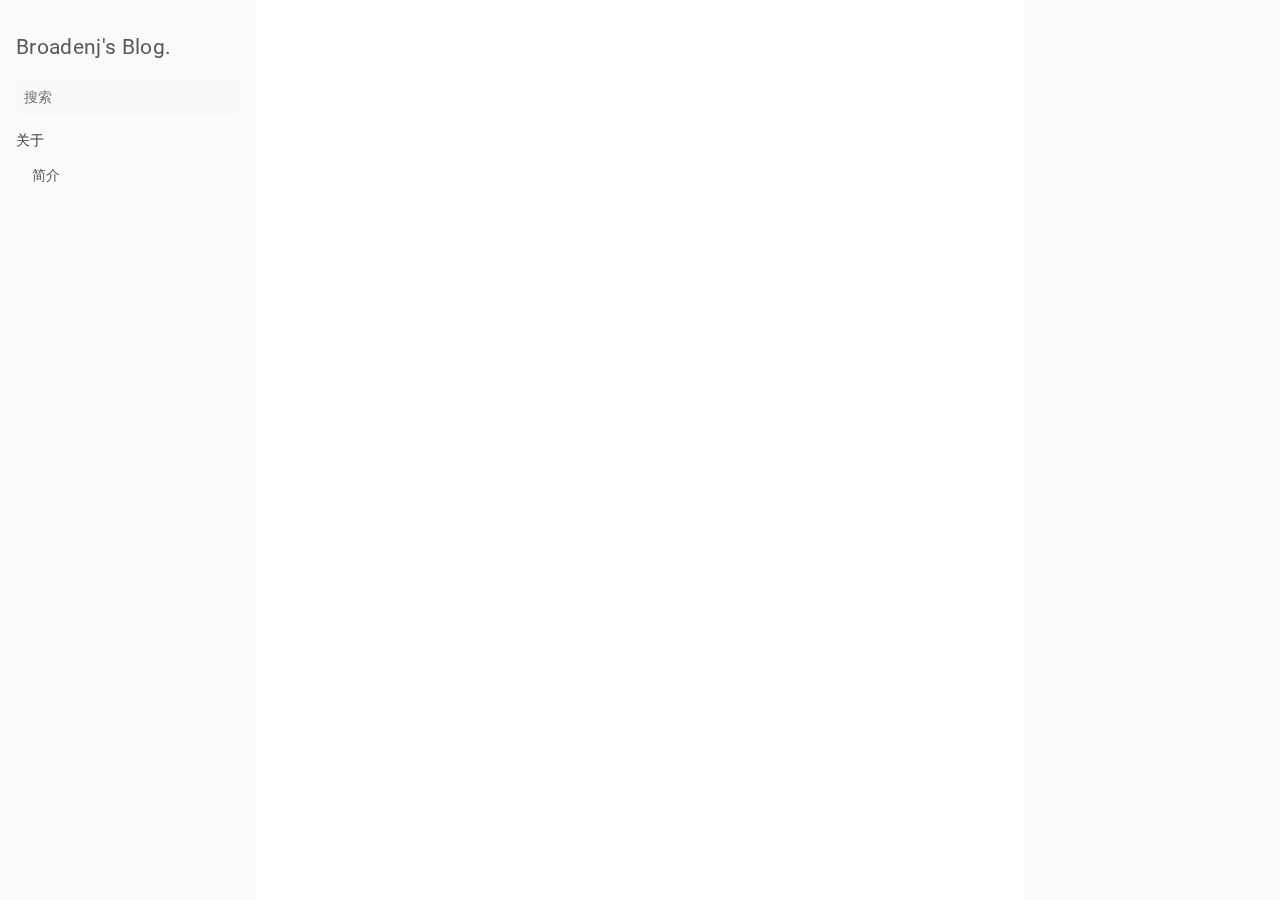
==== about/index.html @ 19fdc838 "rebuilding site" ====
<!DOCTYPE html>
<html lang="cn" dir="ltr">
<head>
  <meta charset="UTF-8">
<meta name="viewport" content="width=device-width, initial-scale=1.0">
<meta name="description" content="">
<meta name="theme-color" content="#FFFFFF"><meta property="og:title" content="关于" />
<meta property="og:description" content="" />
<meta property="og:type" content="website" />
<meta property="og:url" content="https://broadenj.github.io/about/" />

<title>关于 | Broadenj&#39;s Blog.</title>
<link rel="manifest" href="../manifest.json">
<link rel="icon" href="../favicon.png" type="image/x-icon">
<link rel="stylesheet" href="../book.min.02a000336e14669e9bd560b6c71119d0879f998fb6299820d4f9c93bbc46b116.css" integrity="sha256-AqAAM24UZp6b1WC2xxEZ0IefmY&#43;2KZgg1PnJO7xGsRY=" crossorigin="anonymous">
  <script defer src="../flexsearch.min.js"></script>
  <script defer src="../cn.search.min.26abe7210c4d3086562ec93a508cb23fa2c78a04f73030a35c70213bdc63f5f6.js" integrity="sha256-JqvnIQxNMIZWLsk6UIyyP6LHigT3MDCjXHAhO9xj9fY=" crossorigin="anonymous"></script>
<link rel="alternate" type="application/rss+xml" href="https://broadenj.github.io/about/index.xml" title="Broadenj's Blog." />
<!--
Made with Book Theme
https://github.com/alex-shpak/hugo-book
-->
  
</head>
<body dir="ltr">
  <input type="checkbox" class="hidden toggle" id="menu-control" />
  <input type="checkbox" class="hidden toggle" id="toc-control" />
  <main class="container flex">
    <aside class="book-menu">
      <div class="book-menu-content">
        
  <nav>
<h2 class="book-brand">
  <a href="../"><span>Broadenj&#39;s Blog.</span>
  </a>
</h2>


<div class="book-search">
  <input type="text" id="book-search-input" placeholder="搜索" aria-label="搜索" maxlength="64" data-hotkeys="s/" />
  <div class="book-search-spinner hidden"></div>
  <ul id="book-search-results"></ul>
</div>











  



  
  <ul>
    
      
        <li>
          
  
  

  
    <span>关于</span>
  

          
  <ul>
    
      
        <li>
          
  
  

  
    <a href="../about/introduction/" class="">简介</a>
  

        </li>
      
    
  </ul>

        </li>
      
    
  </ul>















</nav>




  <script>(function(){var a=document.querySelector("aside .book-menu-content");addEventListener("beforeunload",function(b){localStorage.setItem("menu.scrollTop",a.scrollTop)}),a.scrollTop=localStorage.getItem("menu.scrollTop")})()</script>


 
      </div>
    </aside>

    <div class="book-page">
      <header class="book-header">
        
  <div class="flex align-center justify-between">
  <label for="menu-control">
    <img src="../svg/menu.svg" class="book-icon" alt="Menu" />
  </label>

  <strong>关于</strong>

  <label for="toc-control">
    
    <img src="../svg/toc.svg" class="book-icon" alt="Table of Contents" />
    
  </label>
</div>


  
  <aside class="hidden clearfix">
    
  
<nav id="TableOfContents"></nav>



  </aside>
  
 
      </header>

      
      
  <article class="markdown"></article>
 
      

      <footer class="book-footer">
        
  <div class="flex flex-wrap justify-between">





</div>

 
        









      </footer>

      
  
 

      <label for="menu-control" class="hidden book-menu-overlay"></label>
    </div>

    
    <aside class="book-toc">
      <div class="book-toc-content">
        
  
<nav id="TableOfContents"></nav>


 
      </div>
    </aside>
    
  </main>

  
</body>
</html>
---- book.min.02a000336e14669e9bd560b6c71119d0879f998fb6299820d4f9c93bbc46b116.css ----
@charset "UTF-8";:root{--gray-100:#f6f8fa;--gray-200:rgba(27,31,35,0.05);--gray-500:#adb5bd;--color-link:#0366d6;--color-visited-link:#0366d6;--color-active-link:#25b864;--color-aside-link:#595959;--body-background:white;--body-font-color:#404040;--icon-filter:none;--hint-color-info:#6bf;--hint-color-warning:#fd6;--hint-color-danger:#f66}@media(prefers-color-scheme:dark){:root{--gray-100:rgba(255, 255, 255, 0.1);--gray-200:rgba(255, 255, 255, 0.2);--gray-500:rgba(255, 255, 255, 0.5);--color-link:#84b2ff;--color-visited-link:#b88dff;--body-background:#343a40;--body-font-color:#e9ecef;--icon-filter:brightness(0) invert(1);--hint-color-info:#6bf;--hint-color-warning:#fd6;--hint-color-danger:#f66}}/*!normalize.css v8.0.1 | MIT License | github.com/necolas/normalize.css*/html{line-height:1.15;-webkit-text-size-adjust:100%}body{margin:0}main{display:block}h1{font-size:2em;margin:.67em 0}hr{box-sizing:content-box;height:0;overflow:visible}pre{font-family:monospace,monospace;font-size:1em}a{background-color:transparent}abbr[title]{border-bottom:none;text-decoration:underline;text-decoration:underline dotted}b,strong{font-weight:bolder}code,kbd,samp{font-family:monospace,monospace;font-size:1em}small{font-size:80%}sub,sup{font-size:75%;line-height:0;position:relative;vertical-align:baseline}sub{bottom:-.25em}sup{top:-.5em}img{border-style:none}button,input,optgroup,select,textarea{font-family:inherit;font-size:100%;line-height:1.15;margin:0}button,input{overflow:visible}button,select{text-transform:none}button,[type=button],[type=reset],[type=submit]{-webkit-appearance:button}button::-moz-focus-inner,[type=button]::-moz-focus-inner,[type=reset]::-moz-focus-inner,[type=submit]::-moz-focus-inner{border-style:none;padding:0}button:-moz-focusring,[type=button]:-moz-focusring,[type=reset]:-moz-focusring,[type=submit]:-moz-focusring{outline:1px dotted ButtonText}fieldset{padding:.35em .75em .625em}legend{box-sizing:border-box;color:inherit;display:table;max-width:100%;padding:0;white-space:normal}progress{vertical-align:baseline}textarea{overflow:auto}[type=checkbox],[type=radio]{box-sizing:border-box;padding:0}[type=number]::-webkit-inner-spin-button,[type=number]::-webkit-outer-spin-button{height:auto}[type=search]{-webkit-appearance:textfield;outline-offset:-2px}[type=search]::-webkit-search-decoration{-webkit-appearance:none}::-webkit-file-upload-button{-webkit-appearance:button;font:inherit}details{display:block}summary{display:list-item}template{display:none}[hidden]{display:none}.flex{display:flex}.flex-auto{flex:auto}.flex-even{flex:1 1}.flex-wrap{flex-wrap:wrap}.justify-start{justify-content:flex-start}.justify-end{justify-content:flex-end}.justify-center{justify-content:center}.justify-between{justify-content:space-between}.align-center{align-items:center}.mx-auto{margin:0 auto}.text-center{text-align:center}.text-left{text-align:left}.text-right{text-align:right}.hidden{display:none}input.toggle{height:0;width:0;overflow:hidden;opacity:0;position:absolute}.clearfix::after{content:"";display:table;clear:both}html{font-size:16px;scroll-behavior:smooth;touch-action:manipulation}body{min-width:20rem;color:var(--body-font-color);background:var(--body-background);letter-spacing:.33px;font-weight:400;text-rendering:optimizeLegibility;-webkit-font-smoothing:antialiased;-moz-osx-font-smoothing:grayscale;box-sizing:border-box}body *{box-sizing:inherit}h1,h2,h3,h4,h5{font-weight:400}a{text-decoration:none;color:var(--color-link)}img{vertical-align:baseline}:focus{outline-style:auto;outline-color:currentColor;outline-color:-webkit-focus-ring-color}aside nav ul{padding:0;margin:0;list-style:none}aside nav ul li{margin:1em 0;position:relative}aside nav ul a{display:block}aside nav ul a:hover{text-decoration:underline}aside nav ul ul{padding-inline-start:1rem}ul.pagination{display:flex;justify-content:center;list-style-type:none}ul.pagination .page-item a{padding:1rem}.container{max-width:100%;margin:0 auto}.book-icon{filter:var(--icon-filter)}.book-brand{margin-top:0}.book-brand img{height:1.5em;width:auto;vertical-align:middle;margin-inline-end:.5rem}.book-menu{flex:0 0 16rem;font-size:.875rem;line-height:1.5}.book-menu .justify-between{justify-content:initial}.book-menu .book-menu-content{width:16rem;padding:2rem;background-color:#fafafa;position:fixed;top:0;bottom:0;overflow-x:hidden;overflow-y:auto}.book-menu a,.book-menu label{color:var(--color-aside-link);cursor:pointer;word-wrap:break-word}.book-menu a.active{color:var(--color-active-link)}.book-menu input{outline:none}.book-menu input.toggle+label+ul{display:none}.book-menu input.toggle:checked+label+ul{display:block}.book-menu input.toggle+label::before{width:.875rem;margin-left:-.875rem;content:"▸"}.book-menu input.toggle:checked+label::before{width:.875rem;margin-left:-.875rem;content:"▾"}body[dir=rtl] .book-menu input.toggle+label::after{content:"◂"}body[dir=rtl] .book-menu input.toggle:checked+label::after{content:"▾"}.book-section-flat{margin-bottom:2rem}.book-section-flat:not(:first-child){margin-top:2rem}.book-section-flat>a,.book-section-flat>span,.book-section-flat>label{font-weight:bolder}.book-section-flat>ul{padding-inline-start:0}.book-page{min-width:20rem;flex-grow:1;padding:2rem 1rem}.book-page article{padding:0 2rem}.book-post{margin-bottom:3rem}.book-header{display:none;margin-bottom:1rem}.book-header label{line-height:0}.book-header img.book-icon{height:1.5em;width:1.5em}.book-search{position:relative;margin:1rem 0;border-bottom:1px solid transparent}.book-search input{width:100%;padding:.5rem;border:0;border-radius:.25rem;background:var(--gray-100);color:var(--body-font-color)}.book-search input:required+.book-search-spinner{display:block}.book-search .book-search-spinner{position:absolute;top:0;margin:.5rem;margin-inline-start:calc(100% - 1.5rem);width:1rem;height:1rem;border:1px solid transparent;border-top-color:var(--body-font-color);border-radius:50%;animation:spin 1s ease infinite}@keyframes spin{100%{transform:rotate(360deg)}}.book-search small{opacity:.5}.book-toc{flex:0 0 16rem;font-size:.75rem}.book-toc .book-toc-content{width:16rem;padding:2rem 1rem;background-color:#fafafa;position:fixed;top:0;bottom:0;overflow-x:hidden;overflow-y:auto}.book-toc a{color:var(--color-aside-link)}.book-toc img{height:1em;width:1em}.book-toc nav>ul>li:first-child{margin-top:0}.book-menu-content::-webkit-scrollbar{width:2px;height:2px}.book-menu-content::-webkit-scrollbar-thumb{border-radius:2px;background:0 0}.book-menu-content:hover::-webkit-scrollbar-thumb{border-radius:2px;background:#ccc}.book-toc-content::-webkit-scrollbar{width:2px;height:2px}.book-toc-content::-webkit-scrollbar-thumb{border-radius:2px;background:0 0}.book-toc-content:hover::-webkit-scrollbar-thumb{border-radius:2px;background:#ccc}.book-footer{padding:2rem 1rem;font-size:.875rem}.book-footer img{height:1em;width:1em;margin-inline-end:.5rem}.book-comments{margin-top:1rem}.gt-container{padding:0 2rem}.book-languages{position:relative;overflow:visible;outline:none;padding:1rem;margin:0}.book-languages ul{margin:0;padding:0;list-style:none}.book-languages ul li{white-space:nowrap;cursor:pointer}.book-languages:hover .book-languages-list,.book-languages:focus .book-languages-list,.book-languages:focus-within .book-languages-list{display:block}.book-languages .book-languages-list{display:none;position:absolute;bottom:100%;left:0;padding:.5rem 0;background:var(--body-background);box-shadow:0 0 .25rem rgba(0,0,0,.1)}.book-languages .book-languages-list li img{opacity:.25}.book-languages .book-languages-list li.active img,.book-languages .book-languages-list li:hover img{opacity:initial}.book-languages .book-languages-list a{color:inherit;padding:.5rem 1rem}.book-date{padding:1rem}.book-edit{padding:1rem}.book-home{padding:1rem}.book-menu-content,.book-toc-content,.book-page,.book-header aside,.markdown{transition:.2s ease-in-out;transition-property:transform,margin,opacity,visibility;will-change:transform,margin,opacity}@media screen and (max-width:56rem){#menu-control,#toc-control{display:inline}.book-menu{visibility:hidden;margin-inline-start:-16rem;font-size:16px;z-index:1}.book-toc{display:none}.book-header{display:block}#menu-control:focus~main label[for=menu-control]{outline-style:auto;outline-color:currentColor;outline-color:-webkit-focus-ring-color}#menu-control:checked~main .book-menu{visibility:initial}#menu-control:checked~main .book-menu .book-menu-content{transform:translateX(16rem);box-shadow:0 0 .5rem rgba(0,0,0,.1)}#menu-control:checked~main .book-page{opacity:.25}#menu-control:checked~main .book-menu-overlay{display:block;position:absolute;top:0;bottom:0;left:0;right:0}#toc-control:focus~main label[for=toc-control]{outline-style:auto;outline-color:currentColor;outline-color:-webkit-focus-ring-color}#toc-control:checked~main .book-header aside{display:block}body[dir=rtl] #menu-control:checked~main .book-menu .book-menu-content{transform:translateX(-16rem)}}@media screen and (min-width:80rem){.book-page,.book-menu .book-menu-content,.book-toc .book-toc-content{padding:2rem 1rem}}@font-face{font-family:roboto;font-style:normal;font-weight:400;font-display:swap;src:local(""),url(fonts/roboto-v27-latin-regular.woff2)format("woff2"),url(fonts/roboto-v27-latin-regular.woff)format("woff")}@font-face{font-family:roboto;font-style:normal;font-weight:700;font-display:swap;src:local(""),url(fonts/roboto-v27-latin-700.woff2)format("woff2"),url(fonts/roboto-v27-latin-700.woff)format("woff")}@font-face{font-family:roboto mono;font-style:normal;font-weight:400;font-display:swap;src:local(""),url(fonts/roboto-mono-v13-latin-regular.woff2)format("woff2"),url(fonts/roboto-mono-v13-latin-regular.woff)format("woff")}body{font-family:chinese quote,segoe ui,roboto,pingfang sc,hiragino sans gb,microsoft yahei,helvetica neue,Helvetica,Arial,sans-serif}code{font-family:source code pro,Consolas,Courier,roboto mono,monospace}@media print{.book-menu,.book-footer,.book-toc{display:none}.book-header,.book-header aside{display:block}main{display:block!important}}.markdown{line-height:1.6}.markdown>:first-child{margin-top:0}.markdown h1,.markdown h2,.markdown h3,.markdown h4,.markdown h5,.markdown h6{font-weight:600;line-height:1.25;margin-top:2em;margin-bottom:1em}.markdown h1 a.anchor,.markdown h2 a.anchor,.markdown h3 a.anchor,.markdown h4 a.anchor,.markdown h5 a.anchor,.markdown h6 a.anchor{display:inline-block;opacity:0;width:1em;font-size:1em;margin-left:-1em;vertical-align:baseline;text-decoration:none}.markdown h1:hover a.anchor,.markdown h1 a.anchor:focus,.markdown h2:hover a.anchor,.markdown h2 a.anchor:focus,.markdown h3:hover a.anchor,.markdown h3 a.anchor:focus,.markdown h4:hover a.anchor,.markdown h4 a.anchor:focus,.markdown h5:hover a.anchor,.markdown h5 a.anchor:focus,.markdown h6:hover a.anchor,.markdown h6 a.anchor:focus{opacity:initial}.markdown h2{font-size:1.5em;border-bottom:1px solid #ebedef;padding-bottom:.3em}.markdown h3{font-size:1.25em}.markdown h4{font-size:1em}.markdown h5{font-size:.875em}.markdown h6{font-size:.75em}.markdown b,.markdown optgroup,.markdown strong{font-weight:bolder}.markdown a{text-decoration:none}.markdown a:hover{text-decoration:underline}.markdown a:visited{color:var(--color-visited-link)}.markdown img{max-width:100%}.markdown code{padding:0 .25rem;background:var(--gray-200);font-size:.875em}.markdown pre{overflow-x:auto;margin:0;border-radius:.25rem;outline:none}.markdown pre code{padding:0;background-color:var(--gray-100)}.markdown blockquote{margin:1rem 0;padding:.5rem 1rem .5rem .75rem;border-inline-start:.25rem solid var(--gray-200);border-radius:.25rem}.markdown blockquote :first-child{margin-top:0}.markdown blockquote :last-child{margin-bottom:0}.markdown table{overflow:auto;display:block;border-spacing:0;border-collapse:collapse;margin-top:1rem;margin-bottom:1rem}.markdown table tr th,.markdown table tr td{padding:.5rem 1rem;border:1px solid var(--gray-200)}.markdown table tr:nth-child(2n){background:var(--gray-100)}.markdown hr{height:1px;border:none;background:var(--gray-200)}.markdown ul,.markdown ol{padding-inline-start:2rem}.markdown dl dt{font-weight:bolder;margin-top:1rem}.markdown dl dd{margin-inline-start:0;margin-bottom:1rem}.markdown .highlight table tr td:nth-child(1) pre{margin:0;padding-inline-end:0}.markdown .highlight table tr td:nth-child(2) pre{margin:0;padding-inline-start:0}.markdown details{padding:1rem;border:1px solid var(--gray-200);border-radius:.25rem}.markdown details summary{line-height:1;padding:1rem;margin:-1rem;cursor:pointer}.markdown details[open] summary{margin-bottom:0}.markdown figure{margin:1rem 0}.markdown figure figcaption p{margin-top:0}.markdown-inner>:first-child{margin-top:0}.markdown-inner>:last-child{margin-bottom:0}.markdown .book-expand{margin-top:1rem;margin-bottom:1rem;border:1px solid var(--gray-200);border-radius:.25rem;overflow:hidden}.markdown .book-expand .book-expand-head{background:var(--gray-100);padding:.5rem 1rem;cursor:pointer}.markdown .book-expand .book-expand-content{display:none;padding:1rem}.markdown .book-expand input[type=checkbox]:checked+.book-expand-content{display:block}.markdown .book-tabs{margin-top:1rem;margin-bottom:1rem;border:1px solid var(--gray-200);border-radius:.25rem;overflow:hidden;display:flex;flex-wrap:wrap}.markdown .book-tabs label{display:inline-block;padding:.5rem 1rem;border-bottom:1px transparent;cursor:pointer}.markdown .book-tabs .book-tabs-content{order:999;width:100%;border-top:1px solid var(--gray-100);padding:1rem;display:none}.markdown .book-tabs input[type=radio]:checked+label{border-bottom:1px solid var(--color-link)}.markdown .book-tabs input[type=radio]:checked+label+.book-tabs-content{display:block}.markdown .book-tabs input[type=radio]:focus+label{outline-style:auto;outline-color:currentColor;outline-color:-webkit-focus-ring-color}.markdown .book-columns{margin-left:-1rem;margin-right:-1rem}.markdown .book-columns>div{margin:1rem 0;min-width:10rem;padding:0 1rem}.markdown a.book-btn{display:inline-block;font-size:.875rem;color:var(--color-link);line-height:2rem;padding:0 1rem;border:1px solid var(--color-link);border-radius:.25rem;cursor:pointer}.markdown a.book-btn:hover{text-decoration:none}.markdown .book-hint.info{border-color:#6bf;background-color:rgba(102,187,255,.1)}.markdown .book-hint.warning{border-color:#fd6;background-color:rgba(255,221,102,.1)}.markdown .book-hint.danger{border-color:#f66;background-color:rgba(255,102,102,.1)}
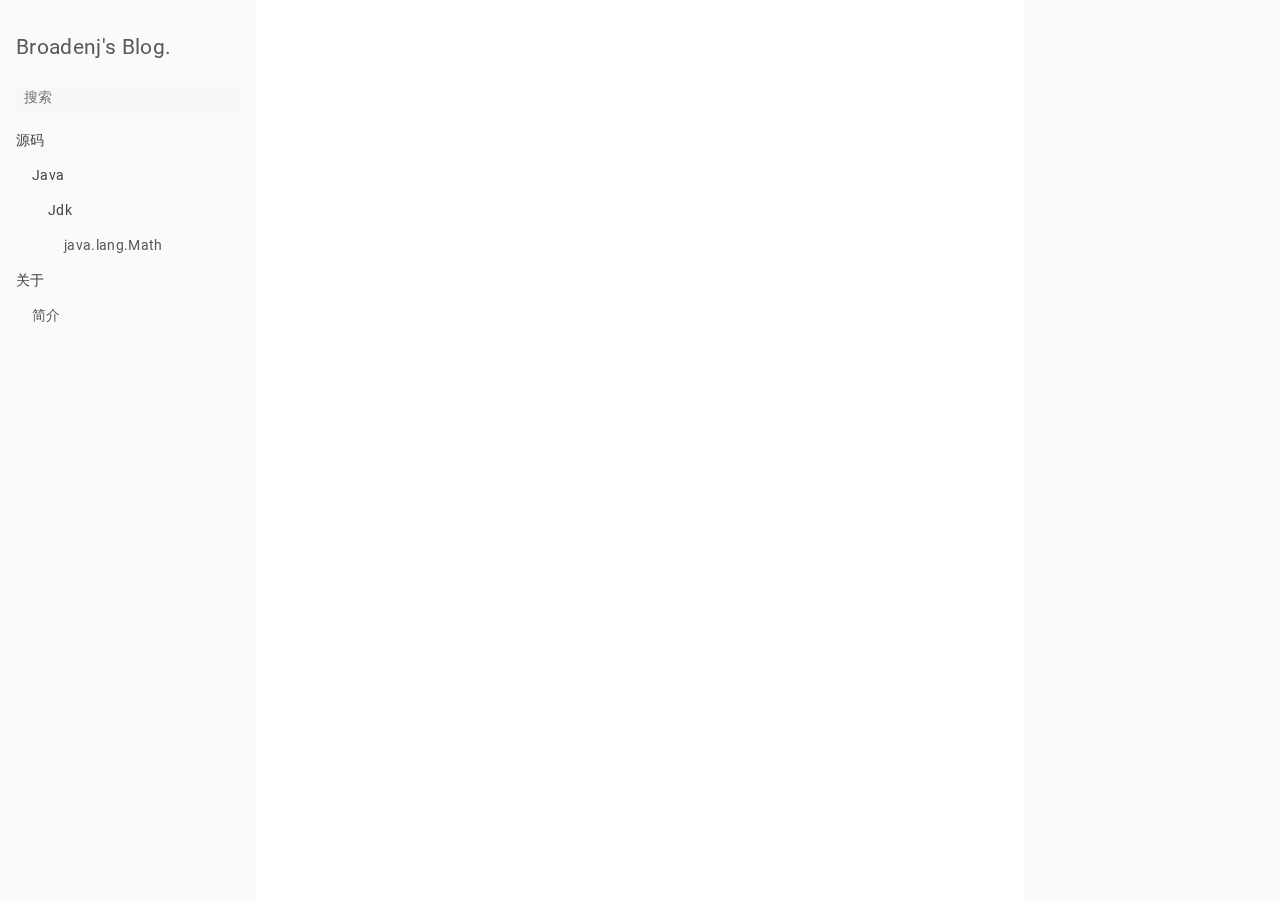
==== commit 870a41f2: "java.lang.Math#floor,ceil" ====
--- a/about/index.html
+++ b/about/index.html
@@ -14,7 +14,7 @@
 <link rel="icon" href="../favicon.png" type="image/x-icon">
 <link rel="stylesheet" href="../book.min.02a000336e14669e9bd560b6c71119d0879f998fb6299820d4f9c93bbc46b116.css" integrity="sha256-AqAAM24UZp6b1WC2xxEZ0IefmY&#43;2KZgg1PnJO7xGsRY=" crossorigin="anonymous">
   <script defer src="../flexsearch.min.js"></script>
-  <script defer src="../cn.search.min.26abe7210c4d3086562ec93a508cb23fa2c78a04f73030a35c70213bdc63f5f6.js" integrity="sha256-JqvnIQxNMIZWLsk6UIyyP6LHigT3MDCjXHAhO9xj9fY=" crossorigin="anonymous"></script>
+  <script defer src="../cn.search.min.11ac73bfee61e776568fea0f0f67861167bb16ba1603fa6e4a3cca381dc98852.js" integrity="sha256-Eaxzv&#43;5h53ZWj&#43;oPD2eGEWe7FroWA/puSjzKOB3JiFI=" crossorigin="anonymous"></script>
 <link rel="alternate" type="application/rss+xml" href="https://broadenj.github.io/about/index.xml" title="Broadenj's Blog." />
 <!--
 Made with Book Theme
@@ -66,6 +66,73 @@
   
 
   
+    <span>源码</span>
+  
+
+          
+  <ul>
+    
+      
+        <li>
+          
+  
+  
+
+  
+    <span>Java</span>
+  
+
+          
+  <ul>
+    
+      
+        <li>
+          
+  
+  
+
+  
+    <span>Jdk</span>
+  
+
+          
+  <ul>
+    
+      
+        <li>
+          
+  
+  
+
+  
+    <a href="../src/java/jdk/Math/" class="">java.lang.Math</a>
+  
+
+        </li>
+      
+    
+  </ul>
+
+        </li>
+      
+    
+  </ul>
+
+        </li>
+      
+    
+  </ul>
+
+        </li>
+      
+    
+      
+        <li>
+          
+  
+  
+
+  
     <span>关于</span>
   
 
